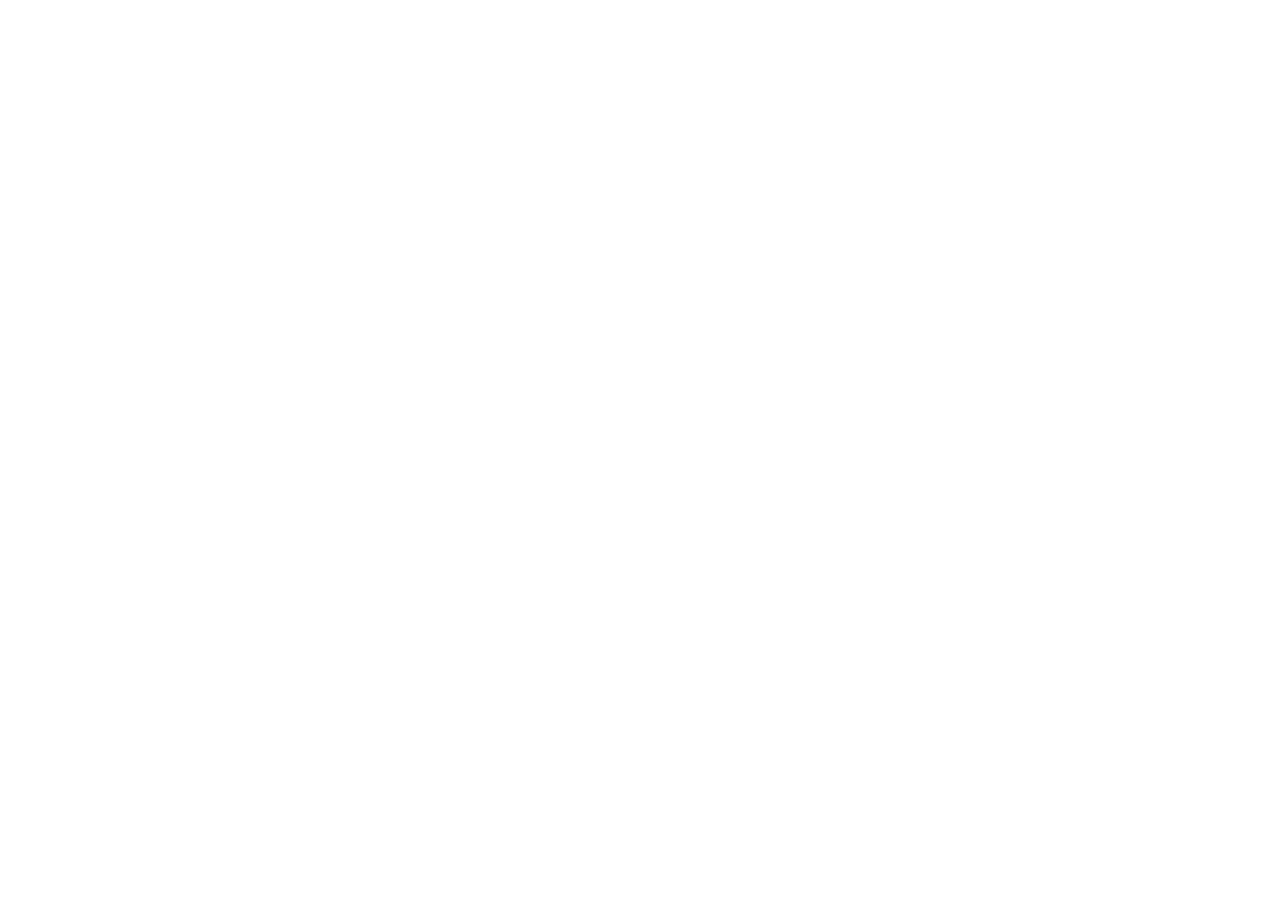
==== index.html @ 5c87addb "added" ====
<!DOCTYPE html>
<html lang="en">
  <head>
    <meta charset="UTF-8" />
    <meta http-equiv="X-UA-Compatible" content="IE=edge" />
    <meta name="viewport" content="width=device-width, initial-scale=1.0" />
    <link rel="stylesheet" href="./css/index.css" />
    <link
      href="https://cdn.jsdelivr.net/npm/bootstrap@5.3.0/dist/css/bootstrap.min.css"
      rel="stylesheet"
      integrity="sha384-9ndCyUaIbzAi2FUVXJi0CjmCapSmO7SnpJef0486qhLnuZ2cdeRhO02iuK6FUUVM"
      crossorigin="anonymous"
    />

    <title>SHVEDA</title>
  </head>

  <body>
    <div class="dima"></div>
    <!--         <header>
            <nav class="navbar">
                <div>
                    <h2>SHVEDA</h2>
                </div>
                <div class="nav-links">
                    <ul>
                        <li>
                            <a href="./index.html">Главная</a>
                        </li>
                        <li>
                            <a href="./about.html">О нас</a>
                        </li>
                        <li>
                            <a href="./team.html">Состав</a>
                        </li>
                        <li>
                            <a href="./contacts.html">Контакты</a>
                        </li>
                    </ul>
                </div>
                
                <img class="menu-hamburger" src="./images/more.png" alt="">
            </nav>
        </header>
        <main>
            <div class="image-welcome">
                <h2 class="welcome">Футбольный клуб "SHVEDA" приветствует.</h2>
            </div>
            <div class="container">
                <h1 class="text-for-blocks">Почему мы создали команду?</h1>
                <div class="blocks">
                    <div class="block">

                        <div class="items">
                            <h2>Любовь к футболу</h2>
                            <p>Игроки в нашей команде очень любят футбол и поэтому у них появилось желание создать
                                футбольный клуб.
                            </p>
                        </div>
                    </div>
                    <div class="block">

                        <div class="items">
                            <h2>Поле</h2>
                            <p>У нас всегда была возможность создать поле, так как было очень много места. А чтобы
                                играть в футбол нужно поле, и если бы у нас не было возможности создать поле, возможно,
                                нашей команды не было.
                            </p>
                        </div>
                    </div>
                    <div class="block">

                        <div class="items">
                            <h2>Дружба</h2>
                            <p>Все игроки шведы-друзья, которые знают друг друга давно. И в свободное время ребята
                                играли в футбол.
                            </p>
                        </div>
                    </div>

                </div>





                <div class="container">
                    <div class="history">
                        <div class="pictures">
                            <div class="column1">
                                <img src="./images/IMG_4027.jpeg" alt="">
                                <img src="./images/IMG_3512.jpeg" alt="">
                            </div>
                            <div class="column2">
                                <img src="./images/IMG_3513.jpeg" alt="">
                                <img src="./images/IMG_4013.jpeg" alt="">
                            </div>
                        </div>
                        <div class="text">
                            <h2 class="main-text">История команды</h2>
                            <p>Все началось летом 2020 года с создания клуба лфк «усход» там и начали играть будущее
                                игроки
                                лфк «шведа»
                                игры внутри команды проводились почти каждый день.
                                Но двум игрокам усхода это стало надоедать и они решили создать свою команду которая до
                                11.06.23 называлась лфк «бисты». Так и пришла идея создать лигу в которой мы выступаем
                                уже
                                два года.
                                первый матч в лиге закончился нашей победой,но не без труда.
                                Отыгрались со счета 1:5 и победили 7:6,
                                но в том сезоне мы упустили чемпионство буквально в последнем матче.
                                В этом году мы выступаем уверенно и настроены серьезно.
                            </p>
                            <button><a href="./about.html">Полная история</a></button>
                        </div>
                    </div>
                </div>
        </main>
        <footer></footer>
        <script>
            const menuHamburger = document.querySelector(".menu-hamburger")
            const navLinks = document.querySelector(".nav-links")

            menuHamburger.addEventListener('click', () => {
                navLinks.classList.toggle('mobile-menu')
            })
        </script> -->
  </body>
</html>
---- css/index.css ----
* {
  margin: 0px;
  padding: 0px;
  box-sizing: border-box;
  font-family: system-ui, -apple-system, BlinkMacSystemFont, "Segoe UI", Roboto,
    Oxygen, Ubuntu, Cantarell, "Open Sans", "Helvetica Neue", sans-serif11;
}
.container {
  margin: 0 auto;
  max-width: 1180px;
}
.dima {
  background: url(../images/IMG_6765.jpg);
  background-size: cover;
  height: 100vh;
  background-repeat: no-repeat;
  background-position: 100%;
}
nav {
  display: flex;
  align-items: center;
  justify-content: space-between;
  padding: 10px;
  box-shadow: -1px 6px 5px 0px rgba(143, 129, 129, 0.75);
  -webkit-box-shadow: -1px 6px 5px 0px rgba(143, 129, 129, 0.75);
  -moz-box-shadow: -1px 6px 5px 0px rgba(143, 129, 129, 0.75);
}
header ul {
  display: flex;
  align-items: center;
  list-style: none;
}
.navbar h2 {
  font-size: 30px;
  padding: 0px 5px;
}
header ul li {
  padding: 10px 15px;
}
nav ul li a {
  text-decoration: none;
  color: black;
}
.header__burger {
  display: none;
}
.image-welcome {
  display: flex;
  align-items: center;
  justify-content: center;
  width: 100%;
  background: url("../images/IMG_3510.jpeg");
  background-position: 60%;
  height: 400px;
}
.welcome {
  text-align: center;
  font-size: 35px;
  font-weight: 350;
  padding: 10px 0px;
  color: white;

  background-size: cover;
}
.text-for-blocks {
  text-align: center;
  font-weight: 300;
  margin-top: 80px;
}
.blocks {
  display: flex;
  flex-wrap: wrap;
  justify-content: center;
  align-items: baseline;
  margin-bottom: 80px;
}
.blocks .block {
  padding: 10px 20px;
  width: 33%;
}
.blocks .block h2 {
  text-align: center;
  font-weight: 350;
}
.history {
  display: flex;
  justify-content: space-between;
  align-items: center;
  padding: 10px;
}
.history .pictures .column1,
.history .pictures .column2 {
  display: flex;
}
.history .pictures img {
  border-radius: 25px;
  width: 60%;
  padding: 10px;
}
.history .text {
  padding: 10px;
  margin-left: 10%;
}
.history .text .main-text {
  font-size: 30px;
  font-weight: 350;
  margin-bottom: 20px;
}
.history .text p {
  font-size: 20px;
}
.history .text button {
  border: 1px solid;
  border-radius: 15px;
  background-color: #fff;
  padding: 10px 20px;
  margin-top: 40px;
}
.history .text button a {
  color: black;
  text-decoration: none;
  font-size: 20px;
}
.navbar .menu-hamburger {
  width: 35px;
  top: 10px;
  right: 10px;
  position: absolute;
  display: none;
}
@media (max-width: 950px) {
  /*  header nav ul {
      display: none;
    }
    .header__burger {
      display: flex;
      width: 30px;
      height: 30px;
    } */
  .navbar .menu-hamburger {
    display: flex;
    align-items: center;
  }

  .nav-links.mobile-menu {
    margin-left: 0;
  }
  .nav-links {
    position: absolute;
    top: 0;
    left: 0;
    display: flex;
    justify-content: center;
    align-items: center;
    bottom: -1;
    -webkit-backdrop-filter: blur(10px);
    backdrop-filter: blur(10px);
    width: 100%;
    height: 100vh;
    margin-left: -100%;
    transition: all 0.5s ease;
  }
  .nav-links ul {
    display: flex;
    flex-direction: column;
  }
  .nav-links ul li {
    font-weight: 700;
    font-size: 1.2em;
    color: white;
  }
  .history {
    display: flex;
    justify-content: center;
    flex-wrap: wrap;
    padding: 10px;
  }
  .history .pictures .column1,
  .history .pictures .column2 {
    display: flex;
    flex-direction: column;
    align-items: center;
  }
  .history .text {
    padding: 10px;
    width: 80%;
    margin-left: 0px;
  }
  .blocks .block {
    width: 100%;
    text-align: center;
  }
}
/* @media (max-width: 950px) {
    .header__burger {
      display: block;
      margin-left: 30px;
      cursor: pointer;
    }
    .header__burger img {
      width: 30px;
      height: 30px;
    }
    header ul {
      display: block;
    }
  
    .header__burger:hover .header__navigation_mobile {
      display: block;
    }
    .header__list {
      display: block;
    }
    .header__navigation {
      position: absolute;
      background-color: red;
      right: 0px;
      top: 70px;
      background: white;
      margin-right: 0;
      z-index: 100;
      padding: 20px;
      background: #fcfcfc;
      box-shadow: 0px 1px 4px rgba(0, 0, 0, 0.15);
      border-radius: 10px;
    }
    .header__list-item {
      padding: 5px;
    }
  }
   */
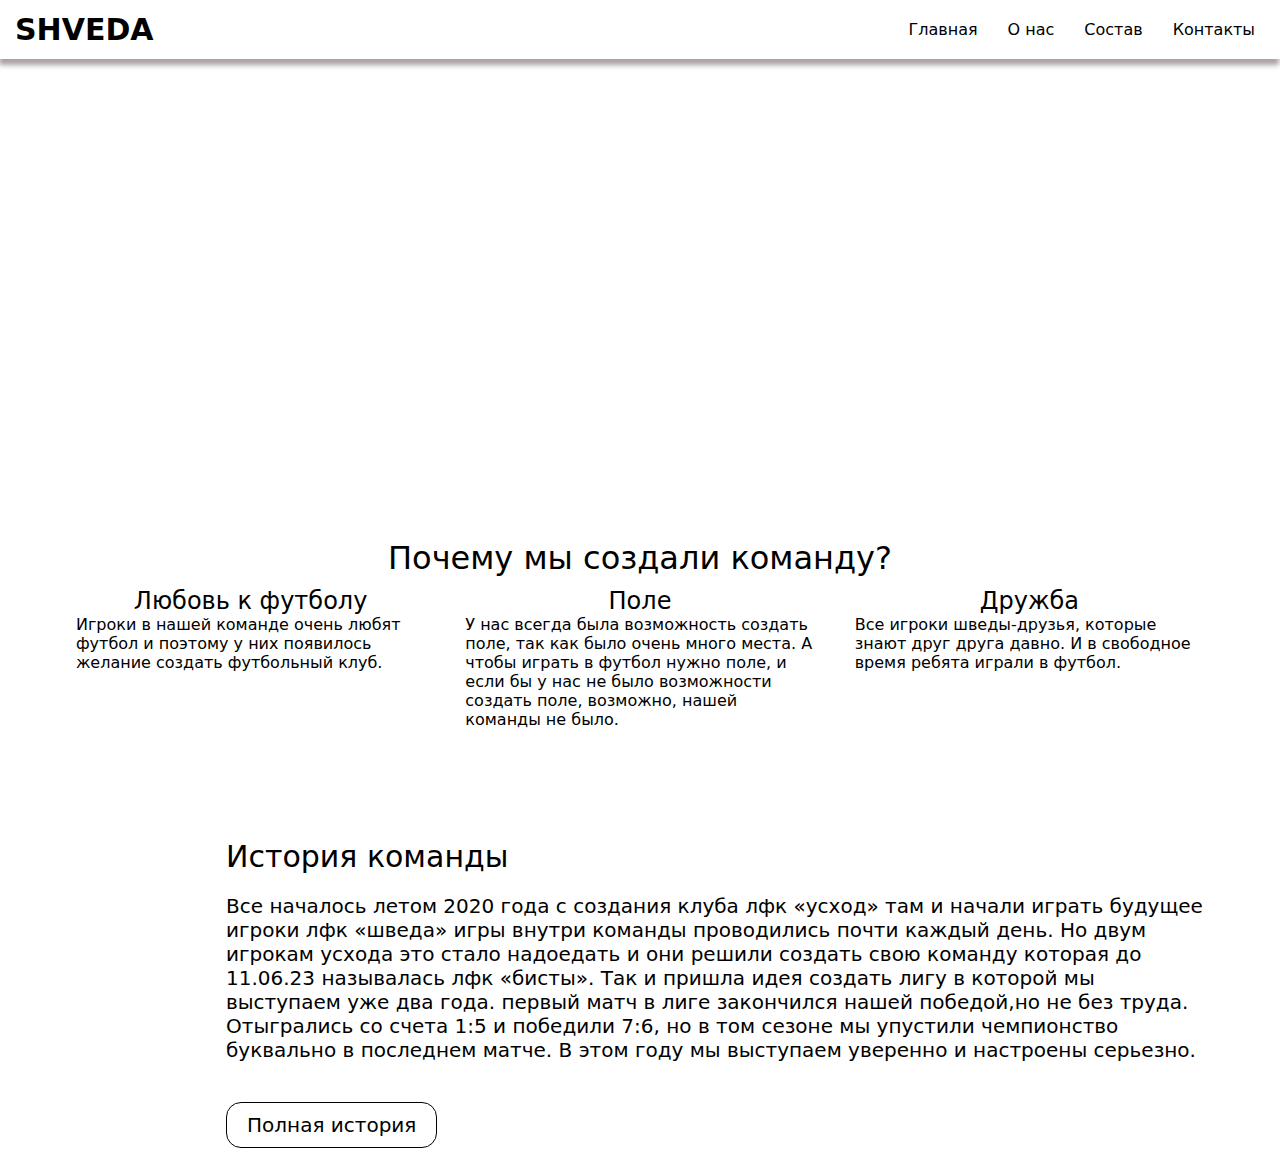
==== commit 8f5f8090: "added" ====
--- a/index.html
+++ b/index.html
@@ -16,8 +16,7 @@
   </head>
 
   <body>
-    <div class="dima"></div>
-    <!--         <header>
+            <header>
             <nav class="navbar">
                 <div>
                     <h2>SHVEDA</h2>
@@ -124,6 +123,6 @@
             menuHamburger.addEventListener('click', () => {
                 navLinks.classList.toggle('mobile-menu')
             })
-        </script> -->
+        </script>
   </body>
 </html>
--- a/css/index.css
+++ b/css/index.css
@@ -9,13 +9,7 @@
   margin: 0 auto;
   max-width: 1180px;
 }
-.dima {
-  background: url(../images/IMG_6765.jpg);
-  background-size: cover;
-  height: 100vh;
-  background-repeat: no-repeat;
-  background-position: 100%;
-}
+
 nav {
   display: flex;
   align-items: center;
@@ -146,7 +140,7 @@
     margin-left: 0;
   }
   .nav-links {
-    position: absolute;
+    position: fixed;
     top: 0;
     left: 0;
     display: flex;
